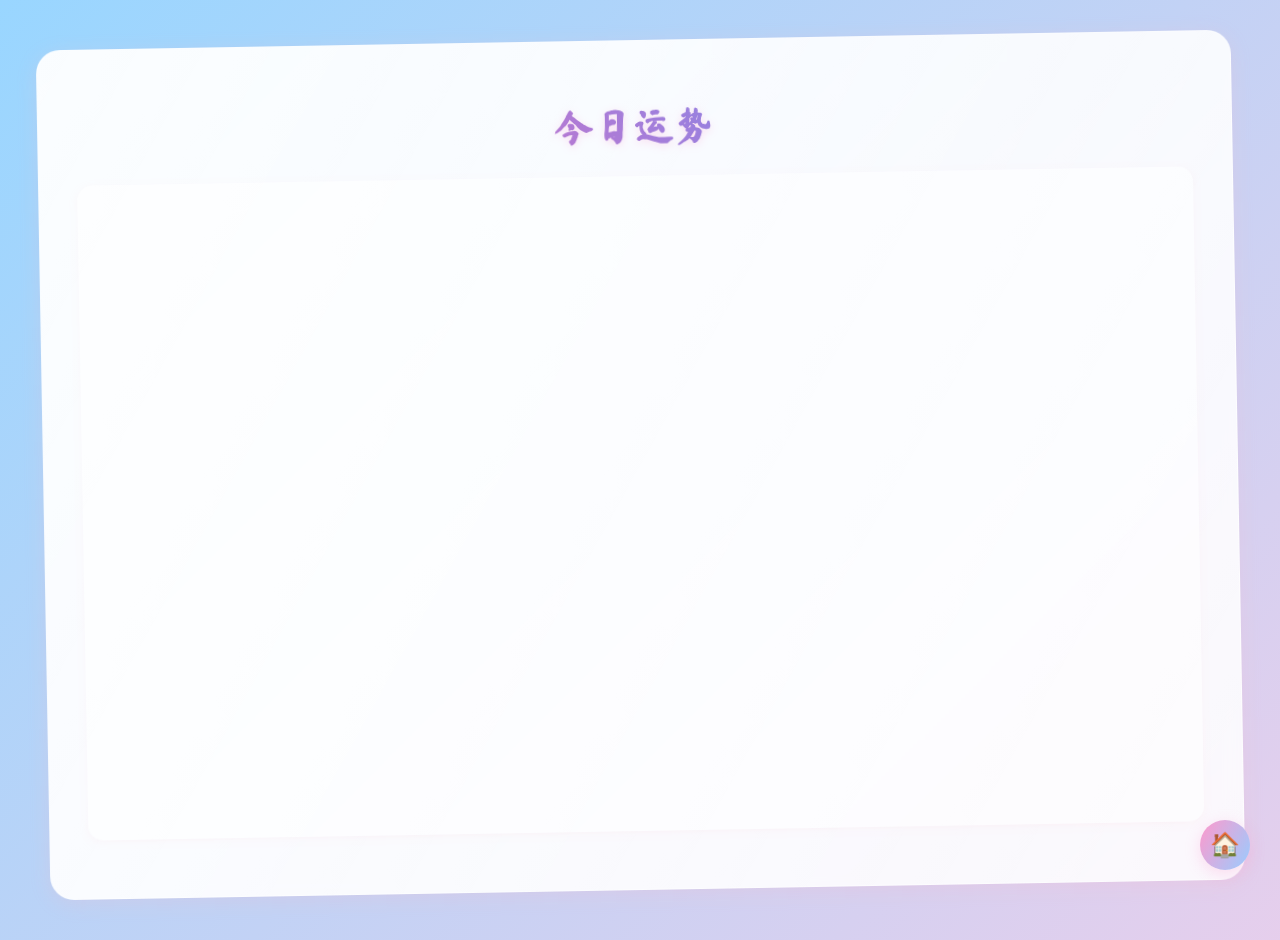
==== fortune.html @ fc77c21b "fix: 优化运势页面显示和功能" ====
<!DOCTYPE html>
<html lang="zh">
<head>
    <meta charset="UTF-8">
    <meta name="viewport" content="width=device-width, initial-scale=1.0">
    <title>今日运势 - Left</title>
    <link rel="preconnect" href="https://fonts.googleapis.com">
    <link rel="preconnect" href="https://fonts.gstatic.com" crossorigin>
    <link href="https://fonts.googleapis.com/css2?family=Caveat:wght@700&family=Ma+Shan+Zheng&display=swap" rel="stylesheet">
    <style>
        body {
            background: linear-gradient(-45deg, #ffcce6, #b3e0ff, #ffcce6, #99d6ff);
            background-size: 400% 400%;
            animation: gradientBG 20s ease infinite;
            min-height: 100vh;
            margin: 0;
            padding: 20px;
            font-family: 'Ma Shan Zheng', cursive;
            display: flex;
            flex-direction: column;
            align-items: center;
        }

        @keyframes gradientBG {
            0% { background-position: 0% 50%; }
            50% { background-position: 100% 50%; }
            100% { background-position: 0% 50%; }
        }

        .fortune-container {
            max-width: 1200px;
            width: 90%;
            margin: 20px auto;
            padding: clamp(20px, 3vw, 40px);
            background: linear-gradient(120deg, rgba(255, 255, 255, 0.95), rgba(255, 255, 255, 0.85));
            backdrop-filter: blur(10px);
            border-radius: 24px;
            box-shadow: 0 4px 20px rgba(255, 182, 193, 0.2);
            border: 1px solid rgba(255, 255, 255, 0.3);
            transform: rotate(-1deg);
        }

        h1 {
            font-size: 2.5em;
            text-align: center;
            background: linear-gradient(45deg, #ff66b3, #4d94ff);
            -webkit-background-clip: text;
            background-clip: text;
            color: transparent;
            margin-bottom: 30px;
            filter: drop-shadow(0 2px 4px rgba(255, 102, 179, 0.2));
        }

        .fortune-content {
            margin: 20px 0;
            padding: 20px;
            border-radius: 15px;
            background: rgba(255, 255, 255, 0.5);
            box-shadow: 0 2px 10px rgba(255, 182, 193, 0.1);
        }

        .fortune-item {
            margin: 15px 0;
            padding: 15px;
            border-radius: 12px;
            background: linear-gradient(120deg, rgba(255, 255, 255, 0.8), rgba(255, 255, 255, 0.6));
        }

        .fortune-item h3 {
            color: #ff66b3;
            margin: 0 0 10px 0;
            font-size: 1.3em;
        }

        .fortune-item p {
            color: #666;
            margin: 5px 0;
            line-height: 1.6;
            font-size: 1.1em;
        }

        .home-button {
            position: fixed;
            bottom: 30px;
            right: 30px;
            width: 50px;
            height: 50px;
            background: linear-gradient(120deg, #ff99cc, #99ccff);
            border: none;
            border-radius: 50%;
            color: white;
            font-size: 24px;
            cursor: pointer;
            display: flex;
            align-items: center;
            justify-content: center;
            box-shadow: 0 4px 15px rgba(255, 153, 204, 0.3);
            transition: all 0.3s cubic-bezier(0.4, 0, 0.2, 1);
            text-decoration: none;
        }

        .home-button:hover {
            transform: translateY(-3px) rotate(360deg);
            box-shadow: 0 6px 20px rgba(255, 153, 204, 0.4);
        }

        @media (max-width: 768px) {
            .fortune-container {
                padding: 20px;
                width: 95%;
            }

            h1 {
                font-size: 2em;
            }

            .fortune-item {
                padding: 12px;
            }

            .home-button {
                bottom: 20px;
                right: 20px;
                width: 45px;
                height: 45px;
                font-size: 20px;
            }
        }

        .fortune-header {
            display: flex;
            justify-content: space-between;
            align-items: center;
            margin-bottom: 20px;
            padding: 10px 20px;
            background: linear-gradient(120deg, rgba(255, 153, 204, 0.2), rgba(153, 204, 255, 0.2));
            border-radius: 12px;
        }

        .fortune-header .date {
            font-size: 1.2em;
            color: #666;
        }

        .fortune-header .sign {
            font-size: 1.4em;
            background: linear-gradient(45deg, #ff66b3, #4d94ff);
            -webkit-background-clip: text;
            background-clip: text;
            color: transparent;
        }

        .fortune-stats {
            display: grid;
            grid-template-columns: repeat(auto-fit, minmax(200px, 1fr));
            gap: 20px;
            margin: 20px 0;
        }

        .stat-item {
            background: rgba(255, 255, 255, 0.5);
            padding: 20px;
            border-radius: 15px;
            transition: transform 0.3s ease;
        }

        .stat-item:hover {
            transform: translateY(-3px);
        }

        .stat-label {
            color: #666;
            margin-bottom: 8px;
        }

        .stat-value {
            position: relative;
            margin-top: 10px;
        }

        .value-text {
            display: block;
            font-size: 1.4em;
            margin-bottom: 8px;
            background: linear-gradient(45deg, #ff66b3, #4d94ff);
            -webkit-background-clip: text;
            background-clip: text;
            color: transparent;
        }

        .progress-bar {
            height: 6px;
            background: linear-gradient(90deg, #ff66b3, #4d94ff);
            border-radius: 3px;
            transition: width 1s cubic-bezier(0.4, 0, 0.2, 1);
        }

        .fortune-extras {
            display: grid;
            grid-template-columns: repeat(auto-fit, minmax(120px, 1fr));
            gap: 15px;
            margin-top: 20px;
        }

        .extra-item {
            text-align: center;
            padding: 10px;
            background: linear-gradient(120deg, rgba(255, 255, 255, 0.8), rgba(255, 255, 255, 0.6));
            border-radius: 12px;
        }

        .extra-label {
            color: #666;
            font-size: 0.9em;
        }

        .extra-value {
            display: block;
            margin-top: 5px;
            font-size: 1.1em;
            color: #ff66b3;
        }

        @media (max-width: 768px) {
            .fortune-stats {
                grid-template-columns: 1fr;
                gap: 15px;
            }
            
            .fortune-extras {
                grid-template-columns: repeat(2, 1fr);
            }
        }

        /* 添加加载动画样式 */
        .loading-container {
            text-align: center;
            padding: 20px;
        }

        .loading-spinner {
            display: inline-block;
            width: 50px;
            height: 50px;
            border: 3px solid rgba(255, 102, 179, 0.1);
            border-radius: 50%;
            border-top-color: #ff66b3;
            animation: spin 1s ease-in-out infinite;
        }

        @keyframes spin {
            to { transform: rotate(360deg); }
        }

        .loading-text {
            margin-top: 15px;
            color: #666;
            font-size: 1.1em;
            background: linear-gradient(45deg, #ff66b3, #4d94ff);
            -webkit-background-clip: text;
            background-clip: text;
            color: transparent;
        }

        .fortune-content {
            transition: opacity 0.3s ease;
        }

        .fortune-content.loading {
            opacity: 0.6;
        }

        .fortune-card {
            background: linear-gradient(120deg, rgba(255, 255, 255, 0.95), rgba(255, 255, 255, 0.85));
            border-radius: 20px;
            padding: 25px;
            margin-bottom: 20px;
            box-shadow: 0 4px 20px rgba(255, 182, 193, 0.2);
            border: 1px solid rgba(255, 255, 255, 0.3);
            backdrop-filter: blur(10px);
            transform: translateY(20px);
            opacity: 0;
            animation: cardSlideIn 0.6s cubic-bezier(0.4, 0, 0.2, 1) forwards;
        }

        .fortune-card h3 {
            color: transparent;
            background: linear-gradient(45deg, #ff66b3, #4d94ff);
            -webkit-background-clip: text;
            background-clip: text;
            margin: 0 0 15px 0;
            font-size: 1.4em;
            text-align: center;
        }

        .fortune-overview .overview-text {
            font-size: 1.2em;
            line-height: 1.6;
            color: #666;
            text-align: center;
            margin: 0;
        }

        .fortune-stats-container .fortune-stats {
            display: grid;
            grid-template-columns: repeat(auto-fit, minmax(150px, 1fr));
            gap: 15px;
        }

        .stat-item {
            background: rgba(255, 255, 255, 0.5);
            padding: 15px;
            border-radius: 15px;
            transition: transform 0.3s ease;
        }

        .stat-item:hover {
            transform: translateY(-5px);
        }

        .stat-value {
            position: relative;
            padding-bottom: 10px;
        }

        .value-text {
            font-size: 1.4em;
            background: linear-gradient(45deg, #ff66b3, #4d94ff);
            -webkit-background-clip: text;
            background-clip: text;
            color: transparent;
        }

        .progress-bar {
            position: absolute;
            bottom: 0;
            left: 0;
            height: 4px;
            width: calc(var(--percent) * 1%);
            background: linear-gradient(90deg, #ff66b3, #4d94ff);
            border-radius: 2px;
            transition: width 1s cubic-bezier(0.4, 0, 0.2, 1);
        }

        .extras-grid {
            display: grid;
            grid-template-columns: repeat(3, 1fr);
            gap: 15px;
        }

        .extra-item {
            text-align: center;
            padding: 15px;
            background: rgba(255, 255, 255, 0.5);
            border-radius: 15px;
            transition: transform 0.3s ease;
        }

        .extra-item:hover {
            transform: translateY(-3px);
        }

        .lucky-color {
            display: inline-block;
            width: 20px;
            height: 20px;
            border-radius: 50%;
            margin-right: 8px;
            vertical-align: middle;
            border: 2px solid rgba(255, 255, 255, 0.8);
            box-shadow: 0 2px 8px rgba(0, 0, 0, 0.1);
        }

        @keyframes cardSlideIn {
            from {
                transform: translateY(20px);
                opacity: 0;
            }
            to {
                transform: translateY(0);
                opacity: 1;
            }
        }

        /* 为每个卡片设置不同的动画延迟 */
        .fortune-card:nth-child(1) { animation-delay: 0.1s; }
        .fortune-card:nth-child(2) { animation-delay: 0.2s; }
        .fortune-card:nth-child(3) { animation-delay: 0.3s; }
        .fortune-card:nth-child(4) { animation-delay: 0.4s; }

        @media (max-width: 768px) {
            .extras-grid {
                grid-template-columns: repeat(2, 1fr);
            }
            
            .fortune-stats-container .fortune-stats {
                grid-template-columns: 1fr;
            }
        }

        /* 大屏适配 */
        @media (min-width: 1440px) {
            .fortune-container {
                max-width: 1400px;
            }

            .fortune-stats {
                grid-template-columns: repeat(5, 1fr);
            }

            .extras-grid {
                grid-template-columns: repeat(3, 1fr);
                max-width: 900px;
                margin: 0 auto;
            }
        }

        /* 平板适配 */
        @media (max-width: 1024px) {
            .fortune-stats {
                grid-template-columns: repeat(3, 1fr);
            }

            .fortune-card {
                padding: 20px;
            }

            h1 {
                font-size: clamp(1.8em, 4vw, 2.5em);
            }
        }

        /* 移动端适配 */
        @media (max-width: 768px) {
            .fortune-container {
                width: 95%;
                padding: 15px;
            }

            .fortune-stats {
                grid-template-columns: repeat(2, 1fr);
                gap: 10px;
            }

            .extras-grid {
                grid-template-columns: repeat(2, 1fr);
            }

            .stat-item {
                padding: 12px;
            }

            .value-text {
                font-size: 1.2em;
            }

            .fortune-card {
                padding: 15px;
                margin-bottom: 15px;
            }
        }

        /* 小屏幕适配 */
        @media (max-width: 480px) {
            .fortune-stats {
                grid-template-columns: 1fr;
            }

            .fortune-header {
                flex-direction: column;
                gap: 10px;
                text-align: center;
            }
        }

        /* 触摸屏优化 */
        @media (hover: none) and (pointer: coarse) {
            .stat-item, .extra-item {
                /* 增大触摸区域 */
                padding: clamp(15px, 4vw, 25px);
            }

            .home-button {
                /* 增大返回按钮的触摸区域 */
                width: clamp(45px, 12vw, 60px);
                height: clamp(45px, 12vw, 60px);
                bottom: clamp(20px, 5vw, 30px);
                right: clamp(20px, 5vw, 30px);
            }

            /* 优化触摸反馈 */
            .stat-item:active,
            .extra-item:active {
                transform: scale(0.98);
                transition: transform 0.1s ease;
            }

            /* 添加触摸反馈动画 */
            @keyframes touchFeedback {
                0% { transform: scale(1); }
                50% { transform: scale(0.98); }
                100% { transform: scale(1); }
            }

            .stat-item:active,
            .extra-item:active {
                animation: touchFeedback 0.3s ease;
            }
        }

        /* 优化滚动体验 */
        .fortune-content {
            -webkit-overflow-scrolling: touch;
            scroll-behavior: smooth;
        }

        /* 优化加载状态 */
        .loading-container {
            min-height: 200px;
            display: flex;
            flex-direction: column;
            justify-content: center;
            align-items: center;
        }

        /* 优化动画性能 */
        .fortune-card {
            will-change: transform, opacity;
            backface-visibility: hidden;
        }

        /* 减少��画在低性能设备上的复杂度 */
        @media (prefers-reduced-motion: reduce) {
            .fortune-card {
                animation-duration: 0.2s;
            }

            .stat-item:hover,
            .extra-item:hover {
                transform: none;
            }

            .progress-bar {
                transition: none;
            }
        }

        /* 适配深色模式 */
        @media (prefers-color-scheme: dark) {
            .fortune-card {
                background: linear-gradient(120deg, rgba(255, 255, 255, 0.9), rgba(255, 255, 255, 0.8));
            }

            .stat-item,
            .extra-item {
                background: rgba(255, 255, 255, 0.4);
            }
        }
    </style>
</head>
<body>
    <div class="fortune-container">
        <h1>今日运势</h1>
        <div class="fortune-content">
            <div class="fortune-item">
                <h3>综合运势</h3>
                <p>今日运势不错，适合尝试新事物。保持积极乐观的心态，会有意外惊喜。</p>
            </div>
            <div class="fortune-item">
                <h3>事业运</h3>
                <p>工作上会遇到一些挑战，但只要保持冷静，都能顺利解决。建议多与同事沟通。</p>
            </div>
            <div class="fortune-item">
                <h3>感情运</h3>
                <p>单身的朋友可能会遇到心动的人，已有伴侣的要记得表达关心。</p>
            </div>
            <div class="fortune-item">
                <h3>财运</h3>
                <p>财运平稳，适合理财规划。避免冲动消费，可以考虑长期投资。</p>
            </div>
            <div class="fortune-item">
                <h3>健康运</h3>
                <p>注意作息规律，适当运动。今天特别要注意保暖，预防感冒。</p>
            </div>
        </div>
    </div>
    <a href="index.html" class="home-button" title="返回首页">🏠</a>
    <script>
        // 默认运势数据
        const defaultFortuneData = {
            name: "巨蟹座",
            datetime: new Date().toLocaleDateString('zh-CN'),
            all: "87%",
            health: "89%",
            love: "90%",
            work: "88%",
            money: "85%",
            summary: "今天的运势不错，保持积极乐观的心态，会有意外惊喜。多关注身边的人和事，可能会有新的发现。",
            color: "粉色",
            number: "6",
            QFriend: "天秤座"
        };

        // 显示加载动画
        function showLoading() {
            document.querySelector('.fortune-content').innerHTML = `
                <div class="loading-container">
                    <div class="loading-spinner"></div>
                    <div class="loading-text">正在获取今日运势...</div>
                </div>
            `;
        }

        // 渲染运势内容
        function renderFortune(data) {
            document.querySelector('.fortune-content').innerHTML = `
                <div class="fortune-header fortune-card">
                    <span class="date">${data.datetime}</span>
                    <span class="sign">${data.name}</span>
                </div>
                
                <div class="fortune-overview fortune-card">
                    <h3>今日概述</h3>
                    <p class="overview-text">${data.summary}</p>
                </div>

                <div class="fortune-stats-container fortune-card">
                    <h3>运势指数</h3>
                    <div class="fortune-stats">
                        <div class="stat-item">
                            <div class="stat-label">综合运势</div>
                            <div class="stat-value">
                                <span class="value-text">${data.all}</span>
                                <div class="progress-bar" style="width: ${data.all}"></div>
                            </div>
                        </div>
                        <div class="stat-item">
                            <div class="stat-label">健康运势</div>
                            <div class="stat-value">
                                <span class="value-text">${data.health}</span>
                                <div class="progress-bar" style="width: ${data.health}"></div>
                            </div>
                        </div>
                        <div class="stat-item">
                            <div class="stat-label">爱情运势</div>
                            <div class="stat-value">
                                <span class="value-text">${data.love}</span>
                                <div class="progress-bar" style="width: ${data.love}"></div>
                            </div>
                        </div>
                        <div class="stat-item">
                            <div class="stat-label">财运指数</div>
                            <div class="stat-value">
                                <span class="value-text">${data.money}</span>
                                <div class="progress-bar" style="width: ${data.money}"></div>
                            </div>
                        </div>
                        <div class="stat-item">
                            <div class="stat-label">工作运势</div>
                            <div class="stat-value">
                                <span class="value-text">${data.work}</span>
                                <div class="progress-bar" style="width: ${data.work}"></div>
                            </div>
                        </div>
                    </div>
                </div>

                <div class="fortune-extras fortune-card">
                    <h3>幸运指引</h3>
                    <div class="extras-grid">
                        <div class="extra-item">
                            <span class="extra-label">幸运色</span>
                            <span class="extra-value">
                                <span class="lucky-color" style="background-color: ${data.color}"></span>
                                ${data.color}
                            </span>
                        </div>
                        <div class="extra-item">
                            <span class="extra-label">幸运数字</span>
                            <span class="extra-value">${data.number}</span>
                        </div>
                        <div class="extra-item">
                            <span class="extra-label">速配星座</span>
                            <span class="extra-value">${data.QFriend}</span>
                        </div>
                    </div>
                </div>
            `;
        }

        function getFortune() {
            const sign = '巨蟹座';
            const key = '4a11bbcbf089edaf14c2d9bdb80c2ec4';
            
            // 显示加载动画
            showLoading();

            // 设置超时
            const timeout = setTimeout(() => {
                console.log('API请求超时，使用默认数据');
                renderFortune(defaultFortuneData);
            }, 5000);

            // 创建 JSONP 回调函数
            window.handleFortuneResponse = function(data) {
                clearTimeout(timeout);
                try {
                    if (data && data.error_code === 0) {
                        renderFortune(data);
                    } else {
                        console.log('API返回错误，使用默认数据');
                        renderFortune(defaultFortuneData);
                    }
                } catch (error) {
                    console.error('处理数据失败:', error);
                    renderFortune(defaultFortuneData);
                }
            };

            // 创建 script 标签进行 JSONP 请求
            const script = document.createElement('script');
            script.src = `http://web.juhe.cn:8080/constellation/getAll?consName=${encodeURIComponent(sign)}&type=today&key=${key}&callback=handleFortuneResponse`;
            script.onerror = () => {
                clearTimeout(timeout);
                console.log('API请求失败，使用默认数据');
                renderFortune(defaultFortuneData);
            };
            document.body.appendChild(script);
        }

        // 页面加载完成后获取运势
        document.addEventListener('DOMContentLoaded', getFortune);
    </script>
</body>
</html>
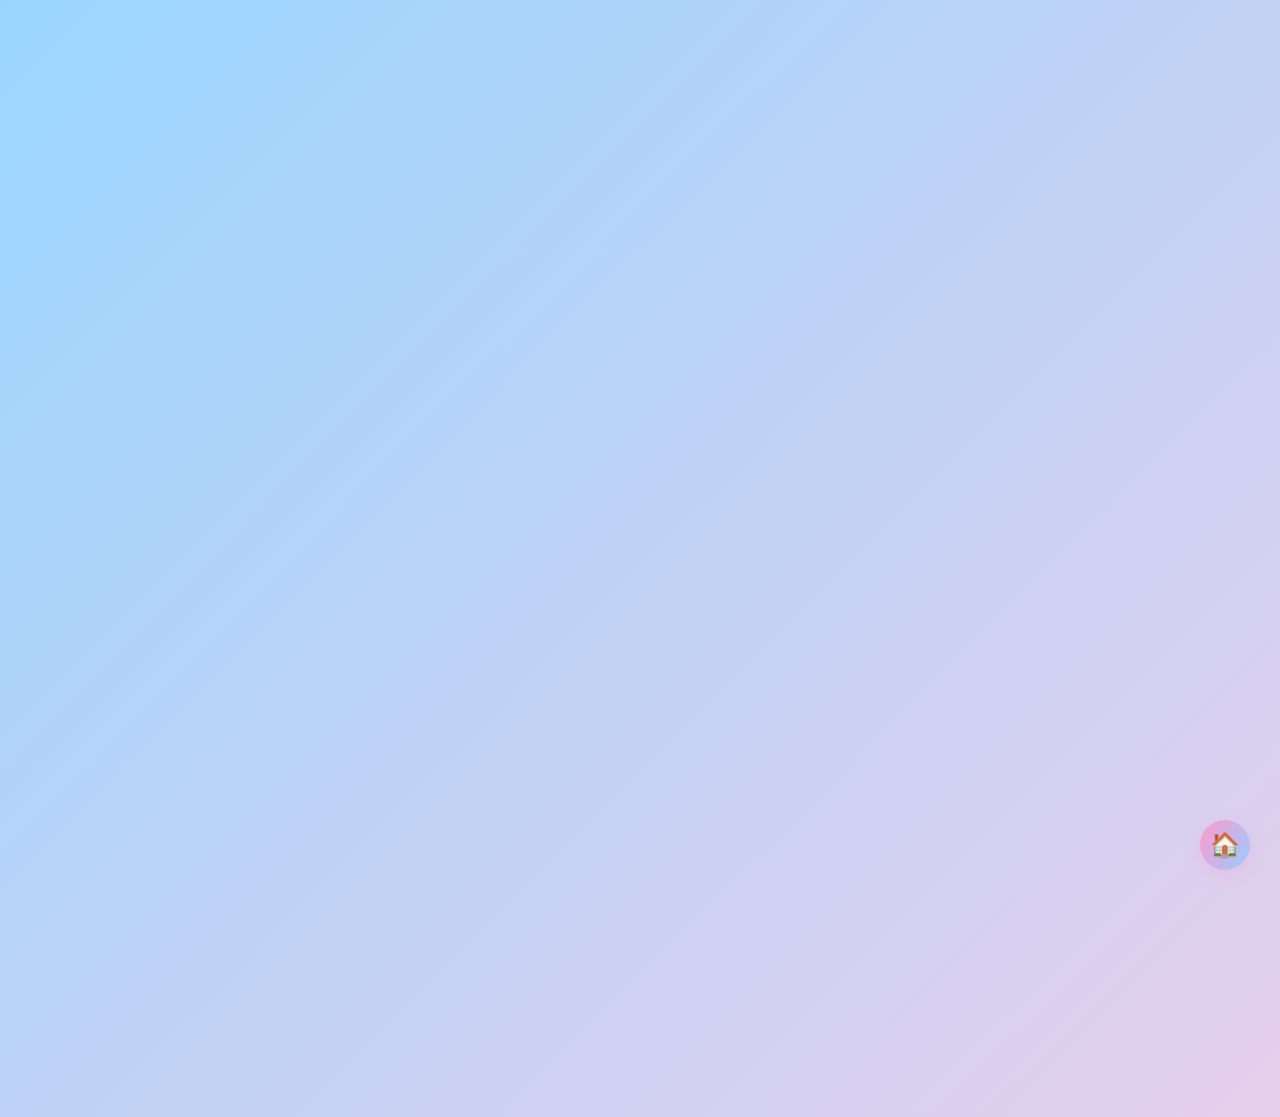
==== commit 2ae3b2eb: "feat: 重大更新" ====
--- a/fortune.html
+++ b/fortune.html
@@ -32,12 +32,10 @@
             width: 90%;
             margin: 20px auto;
             padding: clamp(20px, 3vw, 40px);
-            background: linear-gradient(120deg, rgba(255, 255, 255, 0.95), rgba(255, 255, 255, 0.85));
-            backdrop-filter: blur(10px);
-            border-radius: 24px;
-            box-shadow: 0 4px 20px rgba(255, 182, 193, 0.2);
-            border: 1px solid rgba(255, 255, 255, 0.3);
-            transform: rotate(-1deg);
+            display: grid;
+            gap: 25px;
+            opacity: 0;
+            animation: containerFadeIn 0.8s cubic-bezier(0.4, 0, 0.2, 1) forwards;
         }
 
         h1 {
@@ -49,6 +47,21 @@
             color: transparent;
             margin-bottom: 30px;
             filter: drop-shadow(0 2px 4px rgba(255, 102, 179, 0.2));
+            position: relative;
+            overflow: hidden;
+            padding-bottom: 10px;
+        }
+
+        h1::after {
+            content: '';
+            position: absolute;
+            bottom: 0;
+            left: 0;
+            width: 100%;
+            height: 3px;
+            background: linear-gradient(90deg, #ff66b3, #4d94ff);
+            transform: translateX(-100%);
+            animation: titleLine 0.8s cubic-bezier(0.4, 0, 0.2, 1) forwards 0.3s;
         }
 
         .fortune-content {
@@ -197,69 +210,131 @@
 
         .fortune-extras {
             display: grid;
-            grid-template-columns: repeat(auto-fit, minmax(120px, 1fr));
-            gap: 15px;
-            margin-top: 20px;
+            grid-template-columns: repeat(3, 1fr);
+            gap: 20px;
+            margin-top: 25px;
         }
 
         .extra-item {
-            text-align: center;
-            padding: 10px;
-            background: linear-gradient(120deg, rgba(255, 255, 255, 0.8), rgba(255, 255, 255, 0.6));
-            border-radius: 12px;
+            background: rgba(255, 255, 255, 0.5);
+            padding: 20px;
+            border-radius: 15px;
+            transition: transform 0.3s ease;
+            position: relative;
+            overflow: hidden;
+        }
+
+        .extra-item:hover {
+            transform: translateY(-5px);
         }
 
         .extra-label {
             color: #666;
-            font-size: 0.9em;
+            margin-bottom: 12px;
+            font-size: 1.1em;
+            text-align: left;
         }
 
         .extra-value {
+            position: relative;
             display: block;
-            margin-top: 5px;
-            font-size: 1.1em;
-            color: #ff66b3;
+            font-size: 1.4em;
+            margin-top: 8px;
+            background: linear-gradient(45deg, #ff66b3, #4d94ff);
+            -webkit-background-clip: text;
+            background-clip: text;
+            color: transparent;
+            text-align: left;
+            padding-bottom: 10px;
+        }
+
+        .extra-value::after {
+            content: '';
+            position: absolute;
+            bottom: 0;
+            left: 0;
+            width: 100%;
+            height: 4px;
+            background: linear-gradient(90deg, #ff66b3, #4d94ff);
+            border-radius: 2px;
+            transform: scaleX(0);
+            transform-origin: left;
+            animation: progressSlide 1.2s cubic-bezier(0.4, 0, 0.2, 1) forwards;
+            animation-delay: 0.5s;
         }
 
         @media (max-width: 768px) {
-            .fortune-stats {
-                grid-template-columns: 1fr;
-                gap: 15px;
-            }
-            
             .fortune-extras {
                 grid-template-columns: repeat(2, 1fr);
+                gap: 15px;
+            }
+
+            .extra-item {
+                padding: 15px;
+            }
+
+            .extra-label {
+                font-size: 1em;
+            }
+
+            .extra-value {
+                font-size: 1.3em;
             }
         }
 
         /* 添加加载动画样式 */
         .loading-container {
-            text-align: center;
-            padding: 20px;
+            display: flex;
+            flex-direction: column;
+            align-items: center;
+            justify-content: center;
+            min-height: 300px;
+            gap: 20px;
         }
 
         .loading-spinner {
-            display: inline-block;
             width: 50px;
             height: 50px;
             border: 3px solid rgba(255, 102, 179, 0.1);
             border-radius: 50%;
             border-top-color: #ff66b3;
-            animation: spin 1s ease-in-out infinite;
-        }
-
-        @keyframes spin {
-            to { transform: rotate(360deg); }
+            animation: spin 1s cubic-bezier(0.4, 0, 0.2, 1) infinite;
+            filter: drop-shadow(0 0 10px rgba(255, 102, 179, 0.2));
         }
 
         .loading-text {
-            margin-top: 15px;
-            color: #666;
-            font-size: 1.1em;
+            font-size: 1.2em;
             background: linear-gradient(45deg, #ff66b3, #4d94ff);
             -webkit-background-clip: text;
             background-clip: text;
             color: transparent;
+            animation: pulse 1.5s ease-in-out infinite;
+        }
+
+        @keyframes fadeInUp {
+            from {
+                opacity: 0;
+                transform: translateY(20px);
+            }
+            to {
+                opacity: 1;
+                transform: translateY(0);
+            }
+        }
+
+        @keyframes spin {
+            to {
+                transform: rotate(360deg);
+            }
+        }
+
+        @keyframes pulse {
+            0%, 100% {
+                opacity: 1;
+            }
+            50% {
+                opacity: 0.7;
+            }
         }
 
         .fortune-content {
@@ -529,7 +604,7 @@
             backface-visibility: hidden;
         }
 
-        /* 减少��画在低性能设备上的复杂度 */
+        /* 减少画在低性能设备上的复杂度 */
         @media (prefers-reduced-motion: reduce) {
             .fortune-card {
                 animation-duration: 0.2s;
@@ -554,6 +629,364 @@
             .stat-item,
             .extra-item {
                 background: rgba(255, 255, 255, 0.4);
+            }
+        }
+
+        /* 添加或更新以下样式 */
+        .fortune-container {
+            max-width: 1200px;
+            width: 90%;
+            margin: 20px auto;
+            padding: clamp(20px, 3vw, 40px);
+            display: grid;
+            gap: 25px;
+            opacity: 0;
+            animation: containerFadeIn 0.8s cubic-bezier(0.4, 0, 0.2, 1) forwards;
+        }
+
+        /* 标题动画优化 */
+        h1 {
+            position: relative;
+            overflow: hidden;
+            padding-bottom: 10px;
+        }
+
+        h1::after {
+            content: '';
+            position: absolute;
+            bottom: 0;
+            left: 0;
+            width: 100%;
+            height: 3px;
+            background: linear-gradient(90deg, #ff66b3, #4d94ff);
+            transform: translateX(-100%);
+            animation: titleLine 0.8s cubic-bezier(0.4, 0, 0.2, 1) forwards 0.3s;
+        }
+
+        /* 卡片容器样式优化 */
+        .fortune-card {
+            background: linear-gradient(135deg, rgba(255, 255, 255, 0.95), rgba(255, 255, 255, 0.85));
+            border-radius: 24px;
+            padding: 25px;
+            box-shadow: 0 4px 25px rgba(255, 182, 193, 0.15);
+            border: 1px solid rgba(255, 255, 255, 0.3);
+            backdrop-filter: blur(10px);
+            transform: translateY(30px);
+            opacity: 0;
+            transition: all 0.3s cubic-bezier(0.4, 0, 0.2, 1);
+        }
+
+        .fortune-card.show {
+            transform: translateY(0);
+            opacity: 1;
+        }
+
+        /* 载动画优化 */
+        .loading-container {
+            position: relative;
+            min-height: 300px;
+            display: flex;
+            flex-direction: column;
+            align-items: center;
+            justify-content: center;
+            gap: 25px;
+        }
+
+        .loading-spinner {
+            position: relative;
+            width: 60px;
+            height: 60px;
+        }
+
+        .loading-spinner::before,
+        .loading-spinner::after {
+            content: '';
+            position: absolute;
+            border-radius: 50%;
+            animation: pulse 1.5s ease-in-out infinite;
+        }
+
+        .loading-spinner::before {
+            width: 100%;
+            height: 100%;
+            background: linear-gradient(45deg, #ff66b3, #4d94ff);
+            animation: spin 1s cubic-bezier(0.4, 0, 0.2, 1) infinite;
+        }
+
+        .loading-spinner::after {
+            width: 80%;
+            height: 80%;
+            background: white;
+            top: 10%;
+            left: 10%;
+            animation: pulse 1.5s ease-in-out infinite;
+        }
+
+        .loading-text {
+            font-size: 1.2em;
+            background: linear-gradient(45deg, #ff66b3, #4d94ff);
+            -webkit-background-clip: text;
+            background-clip: text;
+            color: transparent;
+            animation: textPulse 1.5s ease-in-out infinite;
+        }
+
+        /* 运势指数卡片优化 */
+        .stat-item {
+            position: relative;
+            overflow: hidden;
+        }
+
+        .stat-value {
+            position: relative;
+        }
+
+        .progress-bar {
+            position: absolute;
+            bottom: 0;
+            left: 0;
+            height: 4px;
+            background: linear-gradient(90deg, #ff66b3, #4d94ff);
+            border-radius: 2px;
+            transform: translateX(-100%);
+            animation: progressSlide 1.2s cubic-bezier(0.4, 0, 0.2, 1) forwards;
+        }
+
+        /* 幸运指引卡片优化 */
+        .extra-item {
+            position: relative;
+            overflow: hidden;
+        }
+
+        .extra-item::before {
+            content: '';
+            position: absolute;
+            top: -50%;
+            left: -50%;
+            width: 200%;
+            height: 200%;
+            background: linear-gradient(
+                45deg,
+                transparent,
+                rgba(255, 255, 255, 0.3),
+                transparent
+            );
+            transform: rotate(45deg);
+            animation: shimmer 3s infinite;
+        }
+
+        /* 动画定义 */
+        @keyframes containerFadeIn {
+            from {
+                opacity: 0;
+                transform: translateY(20px);
+            }
+            to {
+                opacity: 1;
+                transform: translateY(0);
+            }
+        }
+
+        @keyframes titleLine {
+            to {
+                transform: translateX(0);
+            }
+        }
+
+        @keyframes progressSlide {
+            from {
+                transform: translateX(-100%);
+            }
+            to {
+                transform: translateX(0);
+            }
+        }
+
+        @keyframes shimmer {
+            0% {
+                transform: translate(-50%, -50%) rotate(45deg);
+            }
+            100% {
+                transform: translate(150%, 150%) rotate(45deg);
+            }
+        }
+
+        @keyframes textPulse {
+            0%, 100% {
+                opacity: 1;
+                transform: scale(1);
+            }
+            50% {
+                opacity: 0.8;
+                transform: scale(0.98);
+            }
+        }
+
+        /* 打断动画处理 */
+        @media (prefers-reduced-motion: reduce) {
+            * {
+                animation-duration: 0.01ms !important;
+                animation-iteration-count: 1 !important;
+                transition-duration: 0.01ms !important;
+                scroll-behavior: auto !important;
+            }
+        }
+
+        /* 移动端优化 */
+        @media (max-width: 768px) {
+            .fortune-card {
+                padding: 20px;
+            }
+
+            .loading-spinner {
+                width: 50px;
+                height: 50px;
+            }
+
+            .stat-item {
+                transform: none !important;
+            }
+
+            .extra-item::before {
+                display: none;
+            }
+        }
+
+        /* 更新幸运指引卡片样式 */
+        .fortune-extras {
+            margin-top: 25px;
+        }
+
+        .fortune-extras .fortune-stats {
+            display: grid;
+            grid-template-columns: repeat(3, 1fr);
+            gap: 20px;
+        }
+
+        .fortune-extras .stat-item {
+            background: linear-gradient(120deg, rgba(255, 255, 255, 0.95), rgba(255, 255, 255, 0.85));
+            border-radius: 20px;
+            padding: 25px;
+            box-shadow: 0 4px 15px rgba(255, 182, 193, 0.15);
+            border: 1px solid rgba(255, 255, 255, 0.3);
+            backdrop-filter: blur(10px);
+            transition: all 0.3s cubic-bezier(0.4, 0, 0.2, 1);
+            position: relative;
+            overflow: hidden;
+        }
+
+        .fortune-extras .stat-item:hover {
+            transform: translateY(-5px) scale(1.02);
+            box-shadow: 0 8px 25px rgba(255, 182, 193, 0.25);
+        }
+
+        .fortune-extras .stat-label {
+            font-size: 1.1em;
+            color: #666;
+            margin-bottom: 12px;
+            position: relative;
+            z-index: 1;
+        }
+
+        .fortune-extras .stat-value {
+            position: relative;
+            z-index: 1;
+        }
+
+        .fortune-extras .value-text {
+            font-size: 1.4em;
+            background: linear-gradient(45deg, #ff66b3, #4d94ff);
+            -webkit-background-clip: text;
+            background-clip: text;
+            color: transparent;
+            display: block;
+            margin-bottom: 10px;
+            transition: transform 0.3s ease;
+        }
+
+        .fortune-extras .stat-item:hover .value-text {
+            transform: scale(1.1);
+        }
+
+        /* 添加装饰效果 */
+        .fortune-extras .stat-item::before {
+            content: '';
+            position: absolute;
+            top: -50%;
+            left: -50%;
+            width: 200%;
+            height: 200%;
+            background: linear-gradient(
+                45deg,
+                transparent,
+                rgba(255, 255, 255, 0.3),
+                transparent
+            );
+            transform: rotate(45deg);
+            transition: 0.6s;
+            opacity: 0;
+        }
+
+        .fortune-extras .stat-item:hover::before {
+            animation: shine 1.5s ease-out;
+            opacity: 1;
+        }
+
+        /* 添加进度条动画 */
+        .fortune-extras .progress-bar {
+            height: 4px;
+            background: linear-gradient(90deg, #ff66b3, #4d94ff);
+            border-radius: 2px;
+            transform-origin: left;
+            transform: scaleX(0);
+            transition: transform 0.6s cubic-bezier(0.4, 0, 0.2, 1);
+        }
+
+        .fortune-extras .stat-item.show .progress-bar {
+            transform: scaleX(1);
+        }
+
+        /* 添加动画关键帧 */
+        @keyframes shine {
+            0% {
+                transform: translate(-50%, -50%) rotate(45deg);
+                opacity: 0;
+            }
+            50% {
+                opacity: 0.5;
+            }
+            100% {
+                transform: translate(150%, 150%) rotate(45deg);
+                opacity: 0;
+            }
+        }
+
+        /* 移动端适配 */
+        @media (max-width: 768px) {
+            .fortune-extras .fortune-stats {
+                grid-template-columns: repeat(2, 1fr);
+                gap: 15px;
+            }
+
+            .fortune-extras .stat-item {
+                padding: 20px;
+            }
+        }
+
+        @media (max-width: 480px) {
+            .fortune-extras .fortune-stats {
+                grid-template-columns: 1fr;
+            }
+        }
+
+        /* 触摸设备优化 */
+        @media (hover: none) {
+            .fortune-extras .stat-item:active {
+                transform: scale(0.98);
+            }
+            
+            .fortune-extras .stat-item::before {
+                display: none;
             }
         }
     </style>
@@ -576,7 +1009,7 @@
             </div>
             <div class="fortune-item">
                 <h3>财运</h3>
-                <p>财运平稳，适合理财规划。避免冲动消费，可以考虑长期投资。</p>
+                <p>财平稳，适合理财规划。避免冲动消费，可以考虑长期投资。</p>
             </div>
             <div class="fortune-item">
                 <h3>健康运</h3>
@@ -586,7 +1019,7 @@
     </div>
     <a href="index.html" class="home-button" title="返回首页">🏠</a>
     <script>
-        // 默认运势数据
+        // 认运势数据
         const defaultFortuneData = {
             name: "巨蟹座",
             datetime: new Date().toLocaleDateString('zh-CN'),
@@ -601,7 +1034,7 @@
             QFriend: "天秤座"
         };
 
-        // 显示加载动画
+        // 更新加载动画显示函数
         function showLoading() {
             document.querySelector('.fortune-content').innerHTML = `
                 <div class="loading-container">
@@ -611,9 +1044,10 @@
             `;
         }
 
-        // 渲染运势内容
+        // 优化渲染函数
         function renderFortune(data) {
-            document.querySelector('.fortune-content').innerHTML = `
+            const content = document.querySelector('.fortune-content');
+            content.innerHTML = `
                 <div class="fortune-header fortune-card">
                     <span class="date">${data.datetime}</span>
                     <span class="sign">${data.name}</span>
@@ -631,35 +1065,35 @@
                             <div class="stat-label">综合运势</div>
                             <div class="stat-value">
                                 <span class="value-text">${data.all}</span>
-                                <div class="progress-bar" style="width: ${data.all}"></div>
+                                <div class="progress-bar" data-value="${data.all}"></div>
                             </div>
                         </div>
                         <div class="stat-item">
                             <div class="stat-label">健康运势</div>
                             <div class="stat-value">
                                 <span class="value-text">${data.health}</span>
-                                <div class="progress-bar" style="width: ${data.health}"></div>
+                                <div class="progress-bar" data-value="${data.health}"></div>
                             </div>
                         </div>
                         <div class="stat-item">
                             <div class="stat-label">爱情运势</div>
                             <div class="stat-value">
                                 <span class="value-text">${data.love}</span>
-                                <div class="progress-bar" style="width: ${data.love}"></div>
+                                <div class="progress-bar" data-value="${data.love}"></div>
                             </div>
                         </div>
                         <div class="stat-item">
                             <div class="stat-label">财运指数</div>
                             <div class="stat-value">
                                 <span class="value-text">${data.money}</span>
-                                <div class="progress-bar" style="width: ${data.money}"></div>
+                                <div class="progress-bar" data-value="${data.money}"></div>
                             </div>
                         </div>
                         <div class="stat-item">
                             <div class="stat-label">工作运势</div>
                             <div class="stat-value">
                                 <span class="value-text">${data.work}</span>
-                                <div class="progress-bar" style="width: ${data.work}"></div>
+                                <div class="progress-bar" data-value="${data.work}"></div>
                             </div>
                         </div>
                     </div>
@@ -667,69 +1101,191 @@
 
                 <div class="fortune-extras fortune-card">
                     <h3>幸运指引</h3>
-                    <div class="extras-grid">
-                        <div class="extra-item">
-                            <span class="extra-label">幸运色</span>
-                            <span class="extra-value">
-                                <span class="lucky-color" style="background-color: ${data.color}"></span>
-                                ${data.color}
-                            </span>
+                    <div class="fortune-stats">
+                        <div class="stat-item">
+                            <div class="stat-label">幸运色</div>
+                            <div class="stat-value">
+                                <span class="value-text">${data.color}</span>
+                                <div class="progress-bar"></div>
+                            </div>
                         </div>
-                        <div class="extra-item">
-                            <span class="extra-label">幸运数字</span>
-                            <span class="extra-value">${data.number}</span>
+                        <div class="stat-item">
+                            <div class="stat-label">幸运数字</div>
+                            <div class="stat-value">
+                                <span class="value-text">${data.number}</span>
+                                <div class="progress-bar"></div>
+                            </div>
                         </div>
-                        <div class="extra-item">
-                            <span class="extra-label">速配星座</span>
-                            <span class="extra-value">${data.QFriend}</span>
+                        <div class="stat-item">
+                            <div class="stat-label">速配星座</div>
+                            <div class="stat-value">
+                                <span class="value-text">${data.QFriend}</span>
+                                <div class="progress-bar"></div>
+                            </div>
                         </div>
                     </div>
                 </div>
             `;
-        }
-
-        function getFortune() {
-            const sign = '巨蟹座';
-            const key = '4a11bbcbf089edaf14c2d9bdb80c2ec4';
+
+            // 添加卡片显示动画
+            const cards = content.querySelectorAll('.fortune-card');
+            cards.forEach((card, index) => {
+                setTimeout(() => {
+                    card.classList.add('show');
+                }, index * 100);
+            });
+
+            // 添加进度条动画
+            const progressBars = content.querySelectorAll('.progress-bar');
+            progressBars.forEach((bar, index) => {
+                setTimeout(() => {
+                    bar.style.width = bar.dataset.value;
+                }, (index + 1) * 200);
+            });
+
+            // 添加动画触发逻辑
+            const statItems = document.querySelectorAll('.fortune-extras .stat-item');
+            statItems.forEach((item, index) => {
+                setTimeout(() => {
+                    item.classList.add('show');
+                }, index * 200);
+            });
+        }
+
+        // 优化数据加载
+        async function getFortune() {
+            // 检查是否正在加载中
+            if (window.isLoadingFortune) {
+                console.log('运势正在加载中，跳过重复请求');
+                return;
+            }
             
-            // 显示加载动画
+            window.isLoadingFortune = true;
             showLoading();
-
-            // 设置超时
-            const timeout = setTimeout(() => {
-                console.log('API请求超时，使用默认数据');
-                renderFortune(defaultFortuneData);
-            }, 5000);
-
-            // 创建 JSONP 回调函数
-            window.handleFortuneResponse = function(data) {
-                clearTimeout(timeout);
-                try {
-                    if (data && data.error_code === 0) {
+            
+            try {
+                const key = '4a11bbcbf089edaf14c2d9bdb80c2ec4';
+                const sign = '巨蟹座';
+                
+                // 记录请求参数
+                console.log('运势请求参数:', {
+                    consName: sign,
+                    type: 'today',
+                    key: key
+                });
+
+                const script = document.createElement('script');
+                const oldScript = document.querySelector('script[data-fortune]');
+                if (oldScript) {
+                    oldScript.remove();
+                }
+
+                script.setAttribute('data-fortune', 'true');
+                const apiUrl = `http://web.juhe.cn:8080/constellation/getAll?consName=${encodeURIComponent(sign)}&type=today&key=${key}&callback=handleFortuneResponse`;
+                script.src = apiUrl;
+
+                // 记录请求URL
+                console.log('运势请求URL:', apiUrl);
+
+                // 修改回调函数，添加清理逻辑
+                window.handleFortuneResponse = function(response) {
+                    // 清理script标签，避免重复加载
+                    const scriptTags = document.querySelectorAll('script[data-fortune]');
+                    scriptTags.forEach(script => script.remove());
+                    
+                    console.group('运势API响应详情');
+                    console.log('原始响应数据:', response);
+                    
+                    if (response && response.error_code === 0) {
+                        console.log('响应状态: 成功');
+                        console.log('运势数据:', {
+                            综合运势: response.all,
+                            健康运势: response.health,
+                            爱情运势: response.love,
+                            事业运势: response.work,
+                            财运运势: response.money,
+                            今日概述: response.summary,
+                            幸运颜色: response.color,
+                            幸运数字: response.number,
+                            速配星座: response.QFriend,
+                            今日提醒: response.datetime
+                        });
+
+                        const data = {
+                            name: sign,
+                            datetime: new Date().toLocaleDateString('zh-CN'),
+                            all: response.all || defaultFortuneData.all,
+                            health: response.health || defaultFortuneData.health,
+                            love: response.love || defaultFortuneData.love,
+                            work: response.work || defaultFortuneData.work,
+                            money: response.money || defaultFortuneData.money,
+                            summary: response.summary || defaultFortuneData.summary,
+                            color: response.color || defaultFortuneData.color,
+                            number: response.number || defaultFortuneData.number,
+                            QFriend: response.QFriend || defaultFortuneData.QFriend
+                        };
+
+                        console.log('处理后数据:', data);
+                        console.groupEnd();
                         renderFortune(data);
                     } else {
-                        console.log('API返回错误，使用默认数据');
+                        console.warn('响应状态: 失败');
+                        console.warn('错误信息:', {
+                            错误码: response?.error_code,
+                            错误描述: response?.reason || '未知错误'
+                        });
+                        console.groupEnd();
+                        console.log('使用默认数据');
                         renderFortune(defaultFortuneData);
                     }
-                } catch (error) {
-                    console.error('处理数据失败:', error);
+                };
+
+                // 修改 script 标签的错误处理
+                script.onerror = (error) => {
+                    console.group('运势API请求错误');
+                    console.error('请求失败:', error);
+                    console.log('使用默认数据');
+                    console.groupEnd();
                     renderFortune(defaultFortuneData);
-                }
-            };
-
-            // 创建 script 标签进行 JSONP 请求
-            const script = document.createElement('script');
-            script.src = `http://web.juhe.cn:8080/constellation/getAll?consName=${encodeURIComponent(sign)}&type=today&key=${key}&callback=handleFortuneResponse`;
-            script.onerror = () => {
-                clearTimeout(timeout);
-                console.log('API请求失败，使用默认数据');
+                    window.isLoadingFortune = false;
+                };
+
+                // 修改超时处理
+                const timeout = setTimeout(() => {
+                    console.group('运势API请求超时');
+                    console.warn('请求超时: 5000ms');
+                    console.log('使用默认数据');
+                    console.groupEnd();
+                    renderFortune(defaultFortuneData);
+                    window.isLoadingFortune = false;
+                }, 5000);
+
+                script.onload = () => {
+                    console.log('运势API请求成功');
+                    clearTimeout(timeout);
+                    window.isLoadingFortune = false;
+                };
+
+                document.body.appendChild(script);
+            } catch (error) {
+                console.error('运势请求异常:', error);
+                console.log('使用默认数据');
                 renderFortune(defaultFortuneData);
-            };
-            document.body.appendChild(script);
+                window.isLoadingFortune = false;
+            }
         }
 
         // 页面加载完成后获取运势
-        document.addEventListener('DOMContentLoaded', getFortune);
+        document.addEventListener('DOMContentLoaded', () => {
+            // 检查是否已经加载过运势数据
+            if (!window.fortuneLoaded) {
+                window.fortuneLoaded = true;
+                getFortune();
+                
+                // 添加日志以跟踪加载次数
+                console.log('运势加载时间:', new Date().toLocaleString());
+            }
+        });
     </script>
 </body>
 </html> 